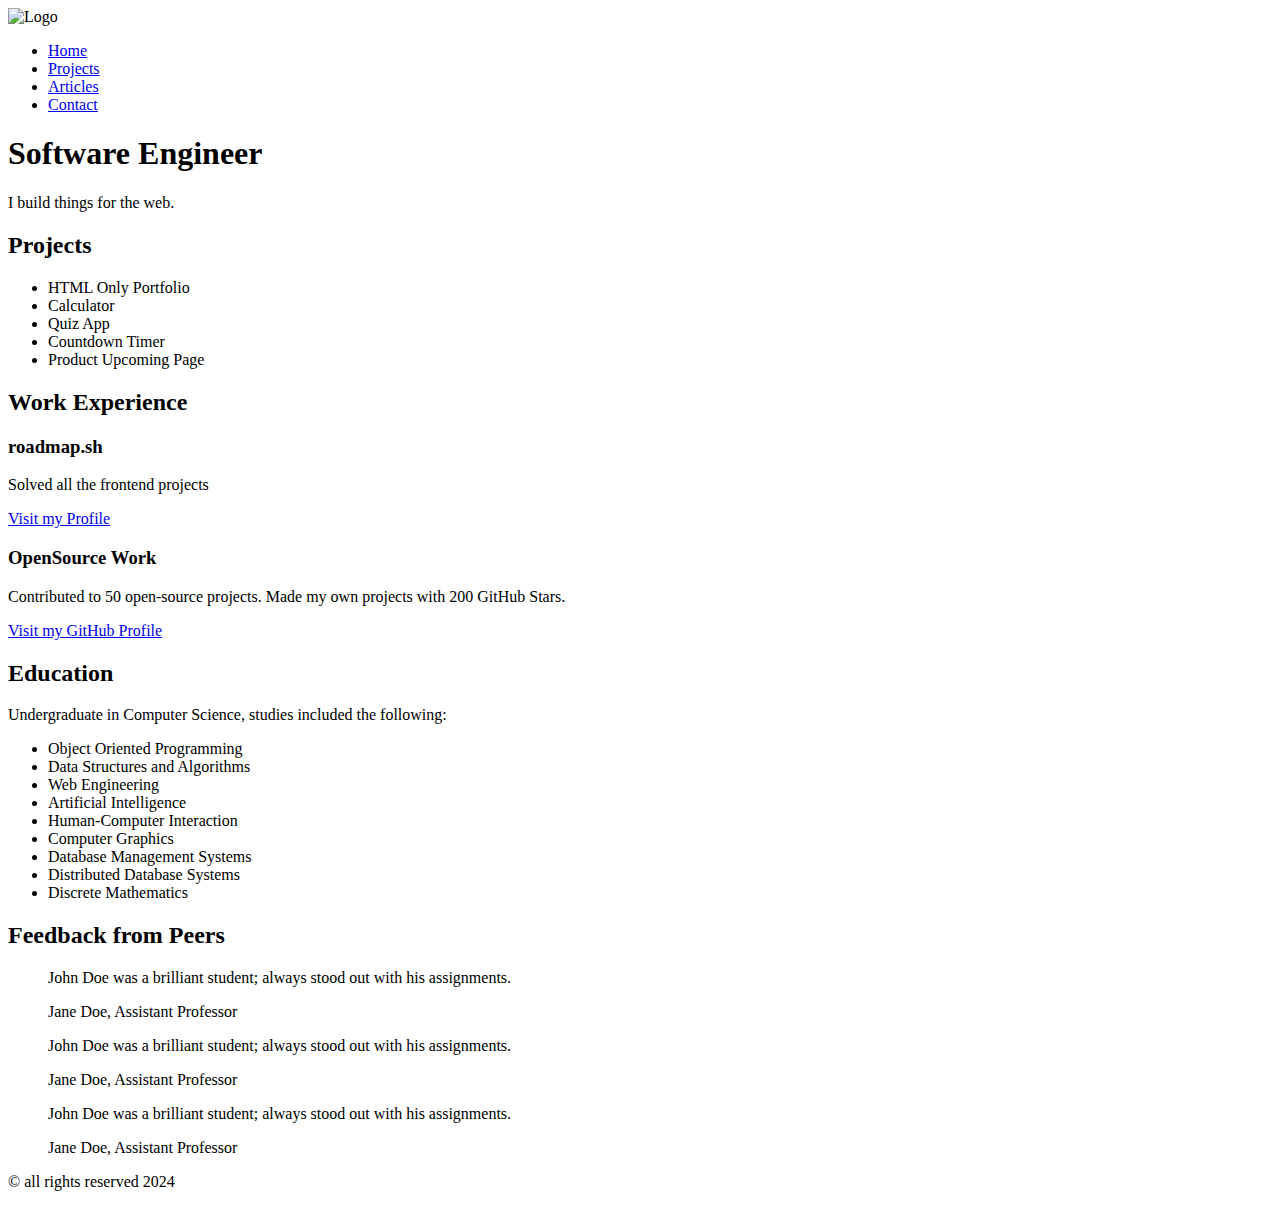
==== projects/frontend/basic-html-website/index.html @ f656ddda "tweak" ====
<!DOCTYPE html>
<html lang="en">
  <head>
    <meta charset="UTF-8">
    <meta name="viewport" content="width=device-width, initial-scale=1.0">
    <meta name="description" content="A simple HTML-only website">
    <!-- SEO Meta Tags -->
    <meta name="description" content="A simple HTML-only website for roadmap.sh frontend" />
    <meta name="keywords" content="Frontend Project, HTML, Roadmap.sh" />
    <meta name="author" content="Austin Hill" />
    <title>Basic HTML Website</title>
    <link rel="stylesheet" href="styles.css">
  </head>
  <body>
    <header>
      <div class="logo">
        <img width="64" src="https://avatars.githubusercontent.com/u/30023588?v=4" alt="Logo">
      </div>
      <nav>
        <ul>
          <li><a href="index.html">Home</a></li>
          <li><a href="projects.html">Projects</a></li>
          <li><a href="articles.html">Articles</a></li>
          <li><a href="contact.html">Contact</a></li>
        </ul>
      </nav>
    </header>

    <main>
      <section class="intro">
        <h1>Software Engineer</h1>
        <p>
          I build things for the web.
        </p>
      </section>

      <section class="projects">
        <h2>Projects</h2>
        <ul>
          <li>HTML Only Portfolio</li>
          <li>Calculator</li>
          <li>Quiz App</li>
          <li>Countdown Timer</li>
          <li>Product Upcoming Page</li>
        </ul>
      </section>

      <section class="work-experience">
        <h2>Work Experience</h2>
        <article>
          <h3>roadmap.sh</h3>
          <p>Solved all the frontend projects</p>
          <a href="projects.html">Visit my Profile</a>
        </article>
        <article>
          <h3>OpenSource Work</h3>
          <p>Contributed to 50 open-source projects. Made my own projects with 200 GitHub Stars.</p>
          <a href="https://github.com/akinghill">Visit my GitHub Profile</a>
        </article>
      </section>

      <section class="education">
        <h2>Education</h2>
        <p>
          Undergraduate in Computer Science, studies included the following:
        </p>
        <ul>
          <li>Object Oriented Programming</li>
          <li>Data Structures and Algorithms</li>
          <li>Web Engineering</li>
          <li>Artificial Intelligence</li>
          <li>Human-Computer Interaction</li>
          <li>Computer Graphics</li>
          <li>Database Management Systems</li>
          <li>Distributed Database Systems</li>
          <li>Discrete Mathematics</li>
        </ul>
      </section>

      <aside class="reviews">
        <h2>Feedback from Peers</h2>
        <blockquote>
          <p>John Doe was a brilliant student; always stood out with his assignments.</p>
          <footer>Jane Doe, Assistant Professor</footer>
        </blockquote>
        <blockquote>
          <p>John Doe was a brilliant student; always stood out with his assignments.</p>
          <footer>Jane Doe, Assistant Professor</footer>
        </blockquote>
        <blockquote>
          <p>John Doe was a brilliant student; always stood out with his assignments.</p>
          <footer>Jane Doe, Assistant Professor</footer>
        </blockquote>
      </aside>
    </main>

    <footer>
      <p>&copy; all rights reserved 2024</p>
    </footer>

  </body>
</html>
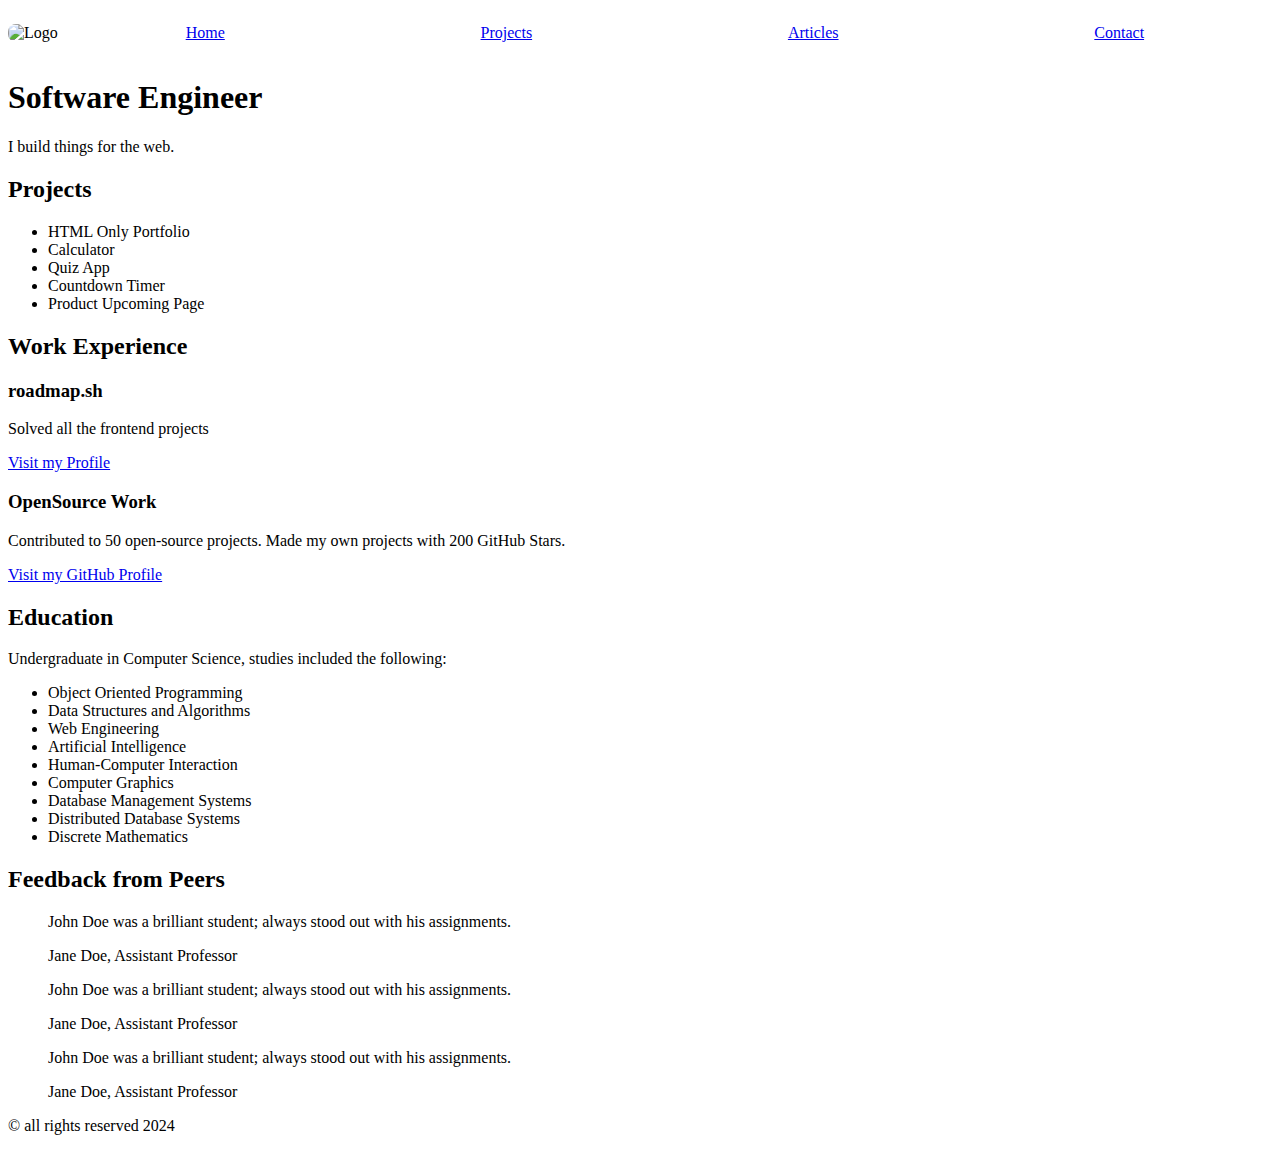
==== commit 80fe85c9: "tweak" ====
--- a/projects/frontend/basic-html-website/index.html
+++ b/projects/frontend/basic-html-website/index.html
@@ -7,7 +7,7 @@
     <!-- SEO Meta Tags -->
     <meta name="description" content="A simple HTML-only website for roadmap.sh frontend" />
     <meta name="keywords" content="Frontend Project, HTML, Roadmap.sh" />
-    <meta name="author" content="Austin Hill" />
+    <meta name="author" content="Lehung IO" />
     <title>Basic HTML Website</title>
     <link rel="stylesheet" href="styles.css">
   </head>
--- a/projects/frontend/basic-html-website/styles.css
+++ b/projects/frontend/basic-html-website/styles.css
@@ -0,0 +1,20 @@
+header {
+    display: flex;
+    justify-content: space-between;
+    align-items: center;
+  }
+  
+  nav {
+    flex-grow: 1;
+  }
+  
+  nav ul {
+    display: flex;
+    justify-content: space-around;
+    list-style-type: none;
+    padding: 0;
+  }
+  
+  .logo img {
+    border-radius: 8px;
+  }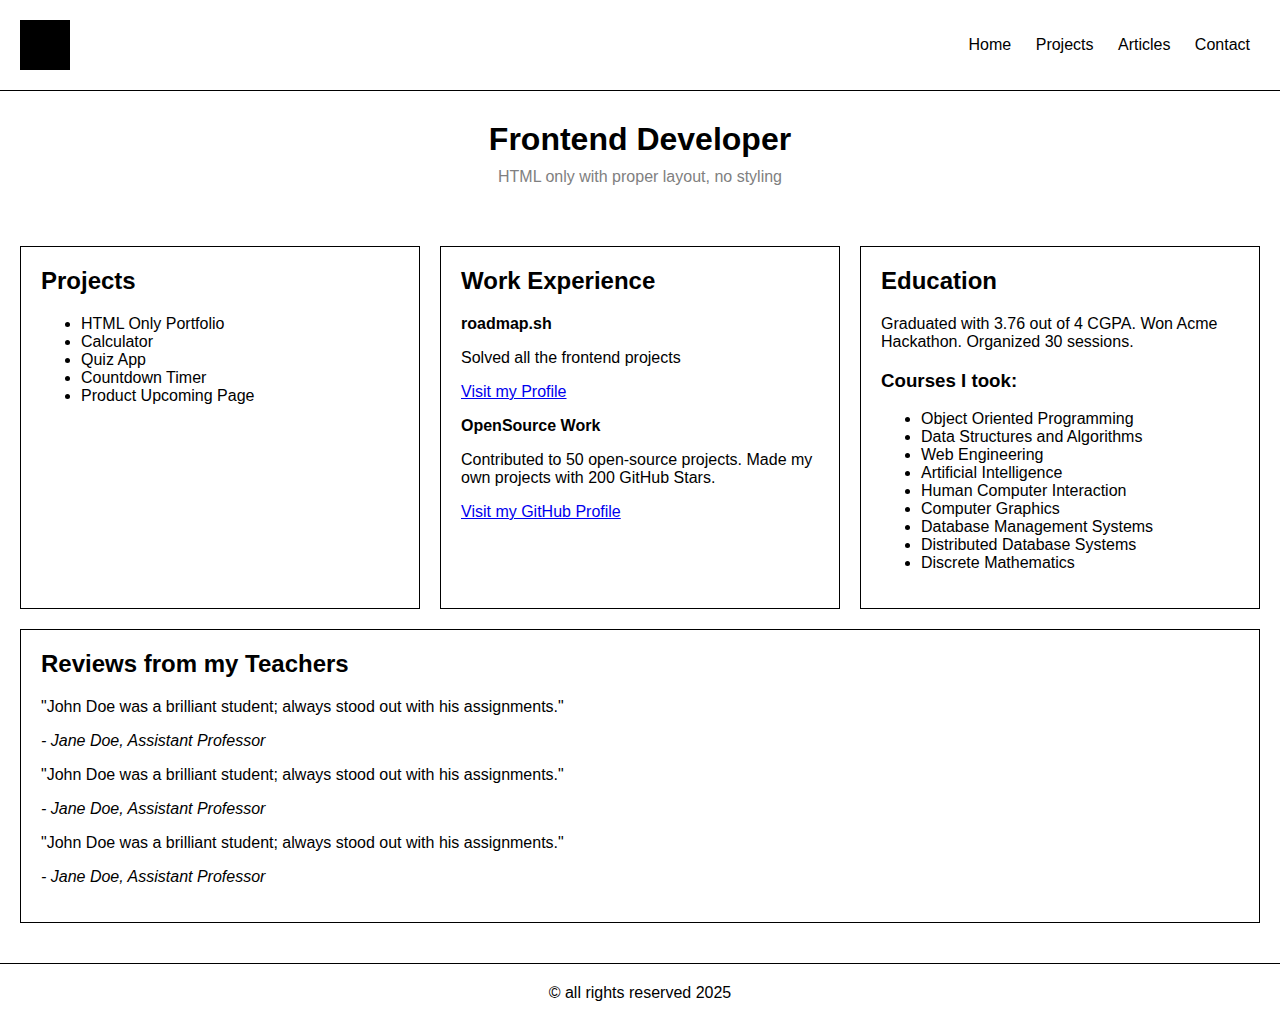
==== commit 8d31b82c: "tweak" ====
--- a/projects/frontend/basic-html-website/index.html
+++ b/projects/frontend/basic-html-website/index.html
@@ -1,102 +1,136 @@
 <!DOCTYPE html>
 <html lang="en">
-  <head>
+<head>
     <meta charset="UTF-8">
     <meta name="viewport" content="width=device-width, initial-scale=1.0">
-    <meta name="description" content="A simple HTML-only website">
-    <!-- SEO Meta Tags -->
-    <meta name="description" content="A simple HTML-only website for roadmap.sh frontend" />
-    <meta name="keywords" content="Frontend Project, HTML, Roadmap.sh" />
-    <meta name="author" content="Lehung IO" />
-    <title>Basic HTML Website</title>
-    <link rel="stylesheet" href="styles.css">
-  </head>
-  <body>
+    <title>Frontend Developer Portfolio</title>
+    <style>
+        body {
+            font-family: Arial, sans-serif;
+            margin: 0;
+            padding: 0;
+        }
+        header {
+            display: flex;
+            justify-content: space-between;
+            align-items: center;
+            padding: 20px;
+            border-bottom: 1px solid #000;
+        }
+        header .logo {
+            width: 50px;
+            height: 50px;
+            background-color: black;
+        }
+        header nav a {
+            margin: 0 10px;
+            text-decoration: none;
+            color: black;
+        }
+        .main-title {
+            text-align: center;
+            padding: 30px 0;
+        }
+        .main-title h1 {
+            margin: 0;
+        }
+        .main-title p {
+            margin: 10px 0;
+            color: gray;
+        }
+        .container {
+            display: flex;
+            flex-wrap: wrap;
+            padding: 20px;
+            gap: 20px;
+        }
+        .section {
+            flex: 1 1 300px;
+            border: 1px solid black;
+            padding: 20px;
+        }
+        .section h2 {
+            margin-top: 0;
+        }
+        footer {
+            text-align: center;
+            padding: 20px;
+            border-top: 1px solid black;
+            margin-top: 20px;
+        }
+    </style>
+</head>
+<body>
     <header>
-      <div class="logo">
-        <img width="64" src="https://avatars.githubusercontent.com/u/30023588?v=4" alt="Logo">
-      </div>
-      <nav>
-        <ul>
-          <li><a href="index.html">Home</a></li>
-          <li><a href="projects.html">Projects</a></li>
-          <li><a href="articles.html">Articles</a></li>
-          <li><a href="contact.html">Contact</a></li>
-        </ul>
-      </nav>
+        <div class="logo"></div>
+        <nav>
+            <a href="#">Home</a>
+            <a href="#">Projects</a>
+            <a href="#">Articles</a>
+            <a href="#">Contact</a>
+        </nav>
     </header>
 
-    <main>
-      <section class="intro">
-        <h1>Software Engineer</h1>
-        <p>
-          I build things for the web.
-        </p>
-      </section>
+    <div class="main-title">
+        <h1>Frontend Developer</h1>
+        <p>HTML only with proper layout, no styling</p>
+    </div>
 
-      <section class="projects">
-        <h2>Projects</h2>
-        <ul>
-          <li>HTML Only Portfolio</li>
-          <li>Calculator</li>
-          <li>Quiz App</li>
-          <li>Countdown Timer</li>
-          <li>Product Upcoming Page</li>
-        </ul>
-      </section>
-
-      <section class="work-experience">
-        <h2>Work Experience</h2>
-        <article>
-          <h3>roadmap.sh</h3>
-          <p>Solved all the frontend projects</p>
-          <a href="projects.html">Visit my Profile</a>
-        </article>
-        <article>
-          <h3>OpenSource Work</h3>
-          <p>Contributed to 50 open-source projects. Made my own projects with 200 GitHub Stars.</p>
-          <a href="https://github.com/akinghill">Visit my GitHub Profile</a>
-        </article>
-      </section>
-
-      <section class="education">
-        <h2>Education</h2>
-        <p>
-          Undergraduate in Computer Science, studies included the following:
-        </p>
-        <ul>
-          <li>Object Oriented Programming</li>
-          <li>Data Structures and Algorithms</li>
-          <li>Web Engineering</li>
-          <li>Artificial Intelligence</li>
-          <li>Human-Computer Interaction</li>
-          <li>Computer Graphics</li>
-          <li>Database Management Systems</li>
-          <li>Distributed Database Systems</li>
-          <li>Discrete Mathematics</li>
-        </ul>
-      </section>
-
-      <aside class="reviews">
-        <h2>Feedback from Peers</h2>
-        <blockquote>
-          <p>John Doe was a brilliant student; always stood out with his assignments.</p>
-          <footer>Jane Doe, Assistant Professor</footer>
-        </blockquote>
-        <blockquote>
-          <p>John Doe was a brilliant student; always stood out with his assignments.</p>
-          <footer>Jane Doe, Assistant Professor</footer>
-        </blockquote>
-        <blockquote>
-          <p>John Doe was a brilliant student; always stood out with his assignments.</p>
-          <footer>Jane Doe, Assistant Professor</footer>
-        </blockquote>
-      </aside>
-    </main>
+    <div class="container">
+        <div class="section">
+            <h2>Projects</h2>
+            <ul>
+                <li>HTML Only Portfolio</li>
+                <li>Calculator</li>
+                <li>Quiz App</li>
+                <li>Countdown Timer</li>
+                <li>Product Upcoming Page</li>
+            </ul>
+        </div>
+        <div class="section">
+            <h2>Work Experience</h2>
+            <p><strong>roadmap.sh</strong></p>
+            <p>Solved all the frontend projects</p>
+            <p><a href="#">Visit my Profile</a></p>
+            <p><strong>OpenSource Work</strong></p>
+            <p>Contributed to 50 open-source projects. Made my own projects with 200 GitHub Stars.</p>
+            <p><a href="#">Visit my GitHub Profile</a></p>
+        </div>
+        <div class="section">
+            <h2>Education</h2>
+            <p>Graduated with 3.76 out of 4 CGPA. Won Acme Hackathon. Organized 30 sessions.</p>
+            <h3>Courses I took:</h3>
+            <ul>
+                <li>Object Oriented Programming</li>
+                <li>Data Structures and Algorithms</li>
+                <li>Web Engineering</li>
+                <li>Artificial Intelligence</li>
+                <li>Human Computer Interaction</li>
+                <li>Computer Graphics</li>
+                <li>Database Management Systems</li>
+                <li>Distributed Database Systems</li>
+                <li>Discrete Mathematics</li>
+            </ul>
+        </div>
+        <div class="section">
+            <h2>Reviews from my Teachers</h2>
+            <div>
+                <p>"John Doe was a brilliant student; always stood out with his assignments."</p>
+                <p><em>- Jane Doe, Assistant Professor</em></p>
+            </div>
+            <div>
+                <p>"John Doe was a brilliant student; always stood out with his assignments."</p>
+                <p><em>- Jane Doe, Assistant Professor</em></p>
+            </div>
+            <div>
+                <p>"John Doe was a brilliant student; always stood out with his assignments."</p>
+                <p><em>- Jane Doe, Assistant Professor</em></p>
+            </div>
+        </div>
+    </div>
 
     <footer>
-      <p>&copy; all rights reserved 2024</p>
+        &copy; all rights reserved 2025
     </footer>
-
-  </body>
+</body>
 </html>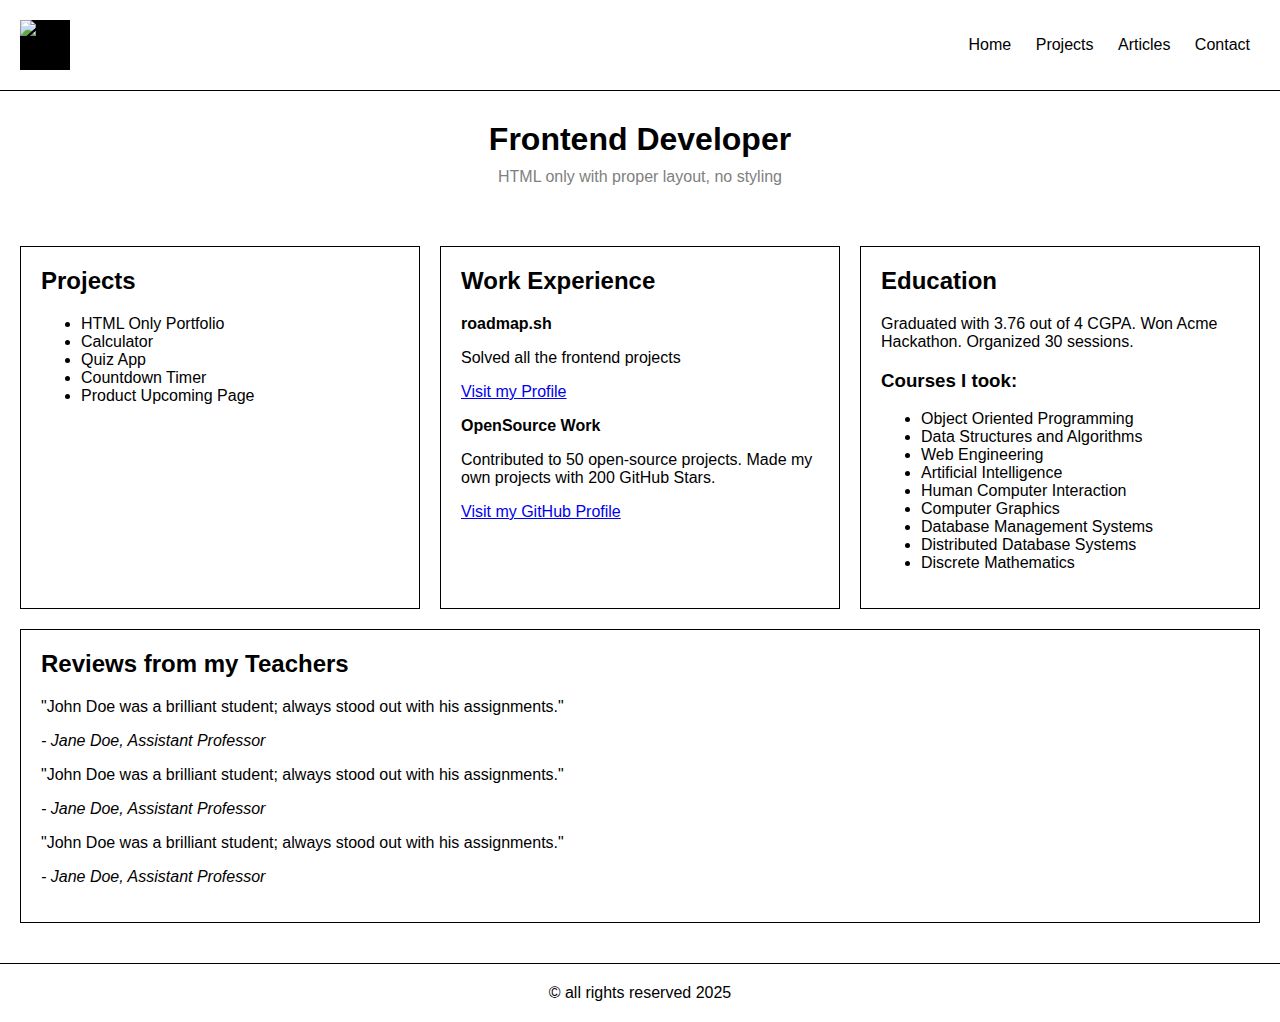
==== commit eeee8ec4: "tweak" ====
--- a/projects/frontend/basic-html-website/index.html
+++ b/projects/frontend/basic-html-website/index.html
@@ -62,7 +62,9 @@
 </head>
 <body>
     <header>
-        <div class="logo"></div>
+        <div class="logo">
+            <img width="64" src="https://avatars.githubusercontent.com/u/30023588?v=4" alt="Logo">
+        </div>
         <nav>
             <a href="#">Home</a>
             <a href="#">Projects</a>
@@ -94,7 +96,7 @@
             <p><a href="#">Visit my Profile</a></p>
             <p><strong>OpenSource Work</strong></p>
             <p>Contributed to 50 open-source projects. Made my own projects with 200 GitHub Stars.</p>
-            <p><a href="#">Visit my GitHub Profile</a></p>
+            <p><a href="https://github.com/lehungio/hot-roadmap">Visit my GitHub Profile</a></p>
         </div>
         <div class="section">
             <h2>Education</h2>
